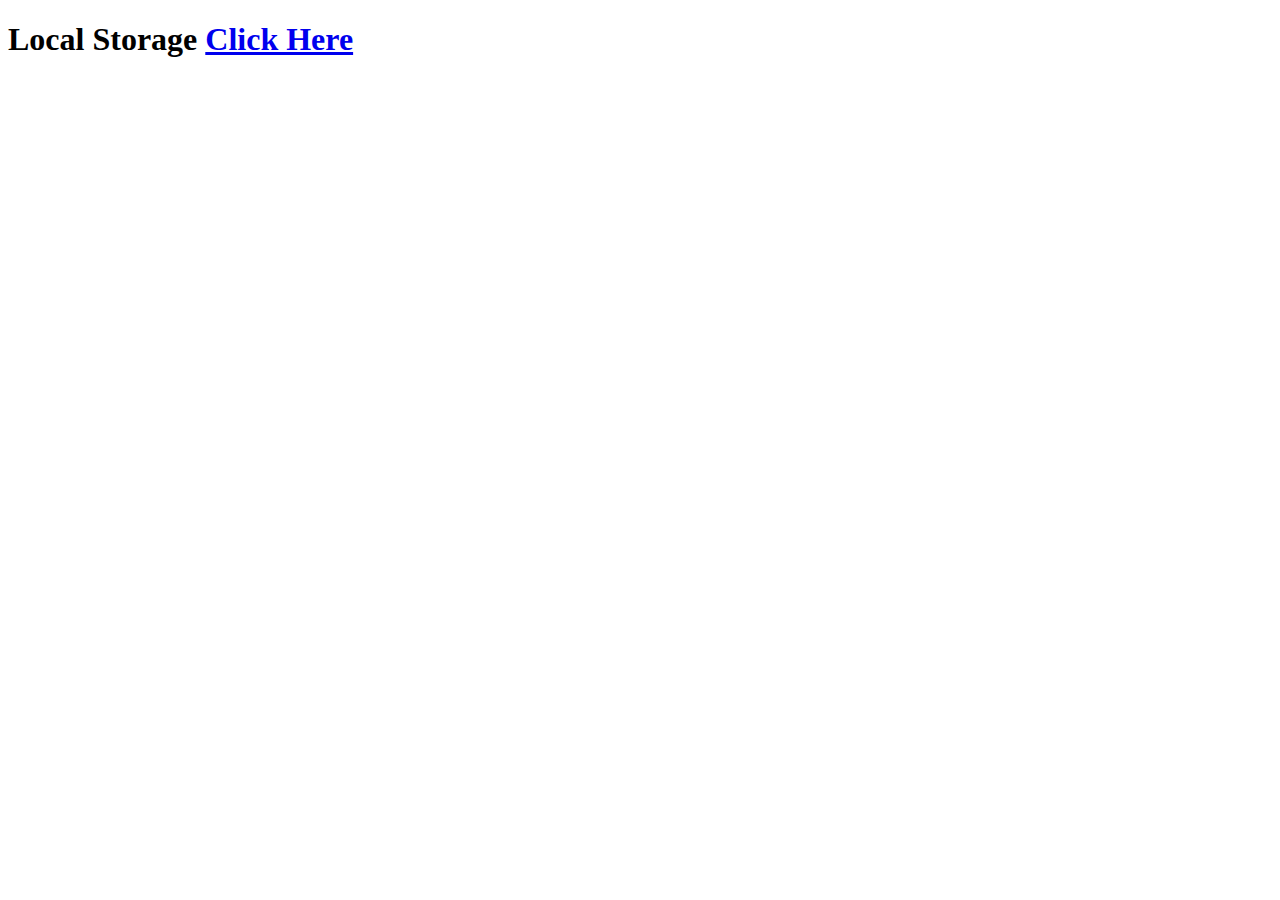
==== index.html @ 932446fb "Create index.html" ====
<!DOCTYPE html>
<html lang="en">
<head>
    <meta charset="UTF-8">
    <meta name="viewport" content="width=device-width, initial-scale=1.0">
    <title>Projects</title>
</head>
<body>
  <h1>Local Storage <a href="https://sanketmahadik191.github.io/Mini-Projects/Local%20Storage/index.html">Click Here</a></h1>
</body>
</html>
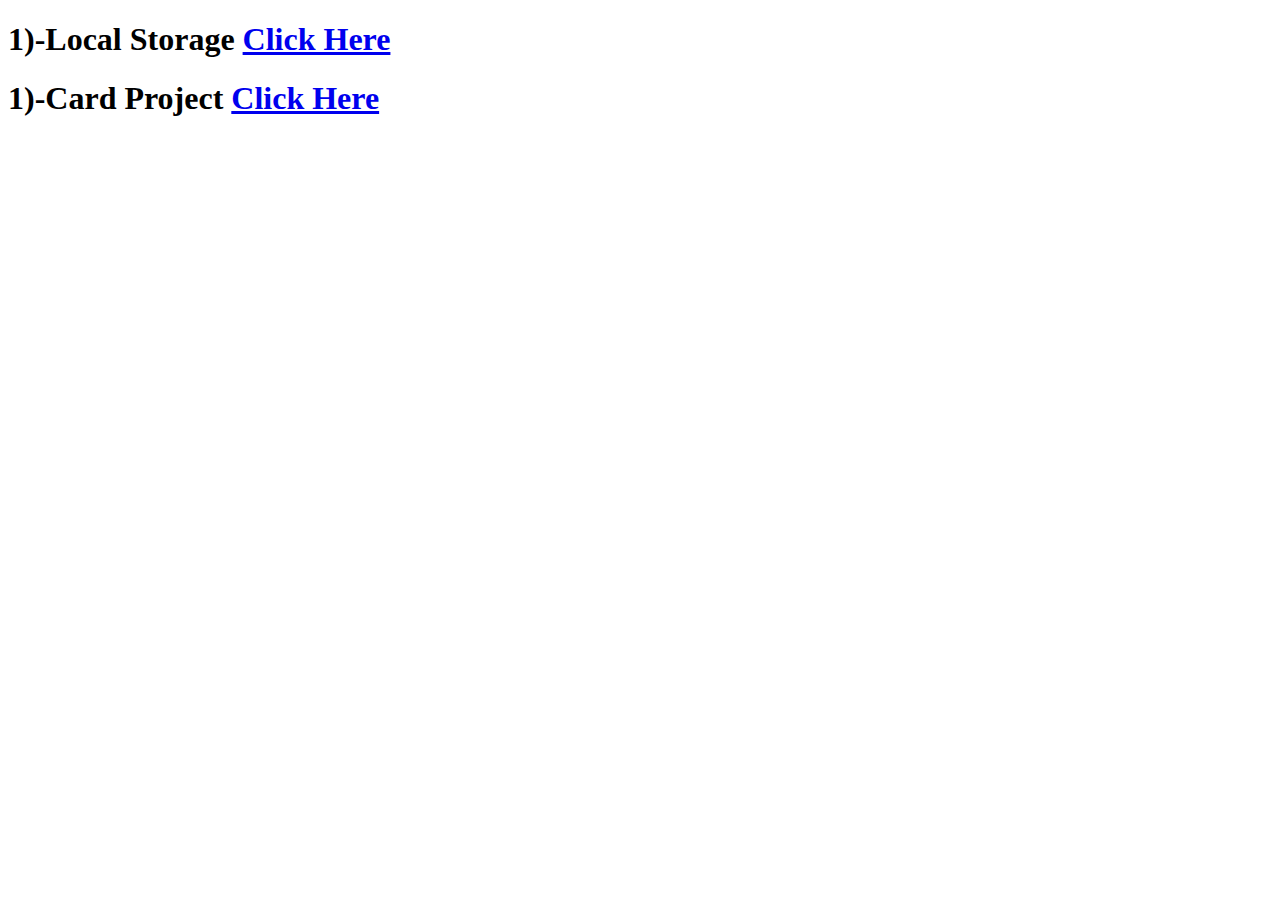
==== commit 2cac620b: "Update index.html" ====
--- a/index.html
+++ b/index.html
@@ -6,6 +6,7 @@
     <title>Projects</title>
 </head>
 <body>
-  <h1>Local Storage <a href="https://sanketmahadik191.github.io/Mini-Projects/Local%20Storage/index.html">Click Here</a></h1>
+  <h1>1)-Local Storage <a href="https://sanketmahadik191.github.io/Mini-Projects/Local%20Storage/index.html">Click Here</a></h1>
+  <h1>1)-Card Project <a href="https://sanketmahadik191.github.io/Mini-Projects/Card%20Project/index.html">Click Here</a></h1>
 </body>
 </html>
